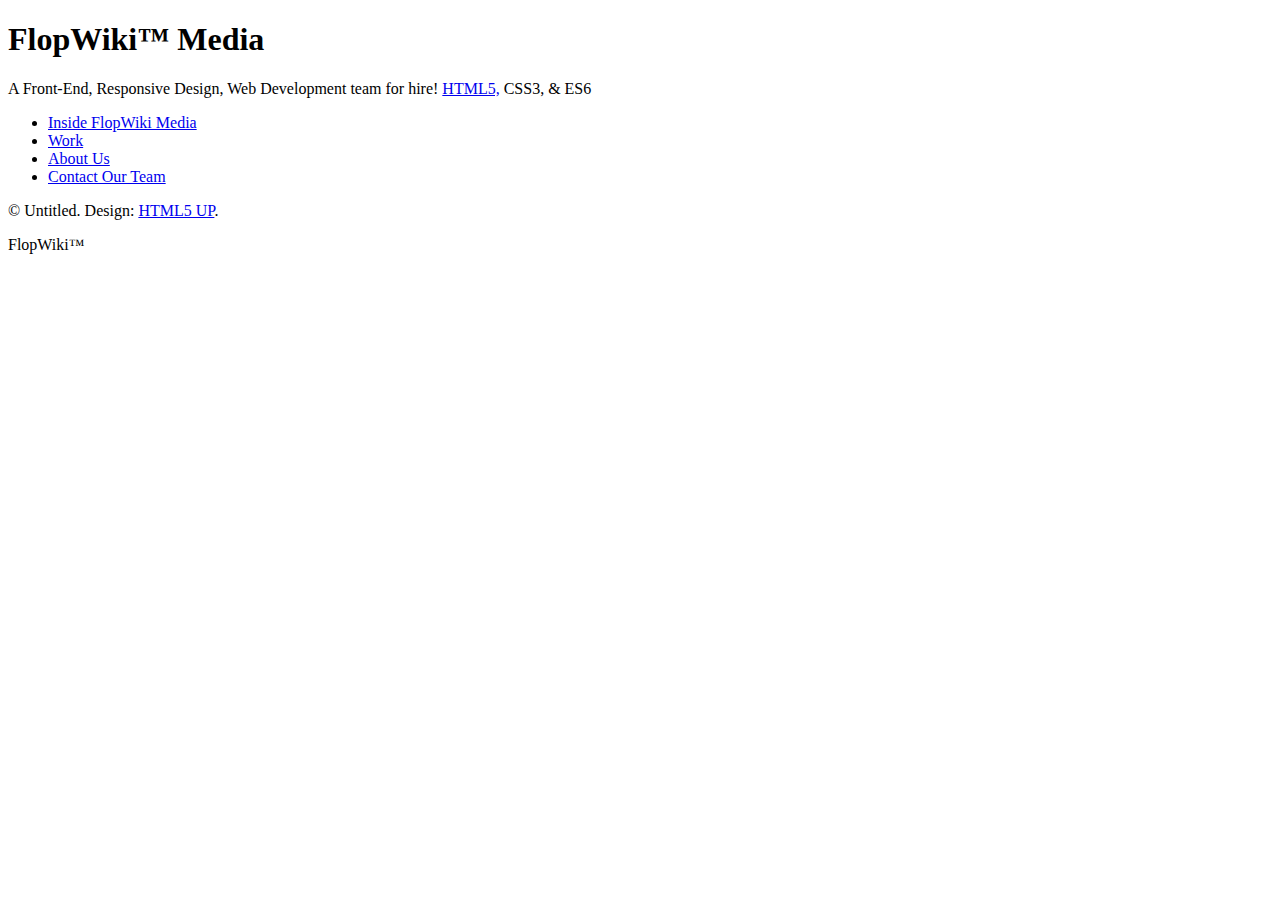
==== html5up-dimension/index.html @ 193b1855 "added additional source file path" ====
<!DOCTYPE HTML>
<!--
	Dimension by HTML5 UP
	html5up.net | @ajlkn
	Free for personal and commercial use under the CCA 3.0 license (html5up.net/license)
-->
<html>
	<head>
		<title>FlopWiki&trade; Media</title>
		<meta charset="utf-8" />
		<meta name="viewport" content="width=device-width, initial-scale=1, user-scalable=no" />
		<link rel="stylesheet" href="html5up-dimension\assets\css\main.css" />
		<link rel="stylesheet" href="html5up-dimension\assets\css\fontawesome-all.min.css">
		<link rel="stylesheet" href="html5up-dimension\assets\css\noscript.css">
		<noscript><link rel="stylesheet" href="assets/css/noscript.css" /></noscript>
	</head>
	<body class="is-preload">
		<!-- <img src="images\laptop-notebook.jpg" class="bg-img" alt=""> -->

		<!-- Wrapper -->
			<div id="wrapper">

				<!-- Header -->
					<header id="header">
						<div class="logo">
							<span class="icon fa-gem"></span>
						</div>
						<div class="content">
							<div class="inner">
								<h1>FlopWiki&trade; Media</h1>
								<p>A Front-End, Responsive Design, Web Development team for hire! <a href="#">HTML5,</a> CSS3, & ES6 <br />
								</p>
							</div>
						</div>
						<nav>
							<ul>
								<li><a href="#intro">Inside FlopWiki Media</a></li>
								<li><a href="#work">Work</a></li>
								<li><a href="#about">About Us</a></li>
								<li><a href="#contact">Contact Our Team</a></li>
								<!--<li><a href="#elements">Elements</a></li>-->
							</ul>
						</nav>
					</header>

				<!-- Main -->
					<div id="main">

						<!-- Intro -->
							<article id="intro">
								<h2 class="major">Intro</h2>
								<span class="image main"><img src="" alt="" /></span>
								<p>Aenean ornare velit lacus, ac varius enim ullamcorper eu. Proin aliquam facilisis ante interdum congue. Integer mollis, nisl amet convallis, porttitor magna ullamcorper, amet egestas mauris. Ut magna finibus nisi nec lacinia. Nam maximus erat id euismod egestas. By the way, check out my <a href="#work">awesome work</a>.</p>
								<p>Lorem ipsum dolor sit amet, consectetur adipiscing elit. Duis dapibus rutrum facilisis. Class aptent taciti sociosqu ad litora torquent per conubia nostra, per inceptos himenaeos. Etiam tristique libero eu nibh porttitor fermentum. Nullam venenatis erat id vehicula viverra. Nunc ultrices eros ut ultricies condimentum. Mauris risus lacus, blandit sit amet venenatis non, bibendum vitae dolor. Nunc lorem mauris, fringilla in aliquam at, euismod in lectus. Pellentesque habitant morbi tristique senectus et netus et malesuada fames ac turpis egestas. In non lorem sit amet elit placerat maximus. Pellentesque aliquam maximus risus, vel sed vehicula.</p>
							</article>

						<!-- Work -->
							<article id="work">
								<h2 class="major">Work</h2>
								<span class="image main"><img src="images/logo.png" alt="" /></span>
								<p>Adipiscing magna sed dolor elit. Praesent eleifend dignissim arcu, at eleifend sapien imperdiet ac. Aliquam erat volutpat. Praesent urna nisi, fringila lorem et vehicula lacinia quam. Integer sollicitudin mauris nec lorem luctus ultrices.</p>
								<p>Nullam et orci eu lorem consequat tincidunt vivamus et sagittis libero. Mauris aliquet magna magna sed nunc rhoncus pharetra. Pellentesque condimentum sem. In efficitur ligula tate urna. Maecenas laoreet massa vel lacinia pellentesque lorem ipsum dolor. Nullam et orci eu lorem consequat tincidunt. Vivamus et sagittis libero. Mauris aliquet magna magna sed nunc rhoncus amet feugiat tempus.</p>
							</article>

							<!-- Work -->
							<article id="work">
								<h2 class="major">Work</h2>
								<span class="image main"><img src="images/header-img.png" alt="" /></span>
								<p>Adipiscing magna sed dolor elit. Praesent eleifend dignissim arcu, at eleifend sapien imperdiet ac. Aliquam erat volutpat. Praesent urna nisi, fringila lorem et vehicula lacinia quam. Integer sollicitudin mauris nec lorem luctus ultrices.</p>
								<p>Nullam et orci eu lorem consequat tincidunt vivamus et sagittis libero. Mauris aliquet magna magna sed nunc rhoncus pharetra. Pellentesque condimentum sem. In efficitur ligula tate urna. Maecenas laoreet massa vel lacinia pellentesque lorem ipsum dolor. Nullam et orci eu lorem consequat tincidunt. Vivamus et sagittis libero. Mauris aliquet magna magna sed nunc rhoncus amet feugiat tempus.</p>
							</article>

							<!-- Work -->
							<article id="work">
								<h2 class="major">Work</h2>
								<span class="image main"><img src="images/about-plan.png" alt="" /></span>
								<p>Adipiscing magna sed dolor elit. Praesent eleifend dignissim arcu, at eleifend sapien imperdiet ac. Aliquam erat volutpat. Praesent urna nisi, fringila lorem et vehicula lacinia quam. Integer sollicitudin mauris nec lorem luctus ultrices.</p>
								<p>Nullam et orci eu lorem consequat tincidunt vivamus et sagittis libero. Mauris aliquet magna magna sed nunc rhoncus pharetra. Pellentesque condimentum sem. In efficitur ligula tate urna. Maecenas laoreet massa vel lacinia pellentesque lorem ipsum dolor. Nullam et orci eu lorem consequat tincidunt. Vivamus et sagittis libero. Mauris aliquet magna magna sed nunc rhoncus amet feugiat tempus.</p>
							</article>

						<!-- About -->
							<article id="about">
								<h2 class="major">About</h2>
								<span class="image main"><img src="images/pic03.jpg" alt="" /></span>
								<p>Lorem ipsum dolor sit amet, consectetur et adipiscing elit. Praesent eleifend dignissim arcu, at eleifend sapien imperdiet ac. Aliquam erat volutpat. Praesent urna nisi, fringila lorem et vehicula lacinia quam. Integer sollicitudin mauris nec lorem luctus ultrices. Aliquam libero et malesuada fames ac ante ipsum primis in faucibus. Cras viverra ligula sit amet ex mollis mattis lorem ipsum dolor sit amet.</p>
							</article>

						<!-- Contact -->
							<article id="contact">
								<h2 class="major">Contact</h2>
								<form method="post" action="#">
									<div class="fields">
										<div class="field half">
											<label for="name">Name</label>
											<input type="text" name="name" id="name" />
										</div>
										<div class="field half">
											<label for="email">Email</label>
											<input type="text" name="email" id="email" />
										</div>
										<div class="field">
											<label for="message">Message</label>
											<textarea name="message" id="message" rows="4"></textarea>
										</div>
									</div>
									<ul class="actions">
										<li><input type="submit" value="Send Message" class="primary" /></li>
										<li><input type="reset" value="Reset" /></li>
									</ul>
								</form>
								<ul class="icons">
									<li><a href="#" class="icon brands fa-twitter"><span class="label">Twitter</span></a></li>
									<li><a href="#" class="icon brands fa-facebook-f"><span class="label">Facebook</span></a></li>
									<li><a href="#" class="icon brands fa-instagram"><span class="label">Instagram</span></a></li>
									<li><a href="#" class="icon brands fa-github"><span class="label">GitHub</span></a></li>
								</ul>
							</article>

						<!-- Elements -->
							<!-- <article id="elements">
								<h2 class="major">Elements</h2>

								<section>
									<h3 class="major">Text</h3>
									<p>This is <b>bold</b> and this is <strong>strong</strong>. This is <i>italic</i> and this is <em>emphasized</em>.
									This is <sup>superscript</sup> text and this is <sub>subscript</sub> text.
									This is <u>underlined</u> and this is code: <code>for (;;) { ... }</code>. Finally, <a href="#">this is a link</a>.</p>
									<hr />
									<h2>Heading Level 2</h2>
									<h3>Heading Level 3</h3>
									<h4>Heading Level 4</h4>
									<h5>Heading Level 5</h5>
									<h6>Heading Level 6</h6>
									<hr />
									<h4>Blockquote</h4>
									<blockquote>Fringilla nisl. Donec accumsan interdum nisi, quis tincidunt felis sagittis eget tempus euismod. Vestibulum ante ipsum primis in faucibus vestibulum. Blandit adipiscing eu felis iaculis volutpat ac adipiscing accumsan faucibus. Vestibulum ante ipsum primis in faucibus lorem ipsum dolor sit amet nullam adipiscing eu felis.</blockquote>
									<h4>Preformatted</h4>

									<pre><code>i = 0;

while (!deck.isInOrder()) {
    print 'Iteration ' + i;
    deck.shuffle();
    i++;
}

print 'It took ' + i + ' iterations to sort the deck.';</code></pre>


								</section>

								<section>
									<h3 class="major">Lists</h3>

									<h4>Unordered</h4>
									<ul>
										<li>Dolor pulvinar etiam.</li>
										<li>Sagittis adipiscing.</li>
										<li>Felis enim feugiat.</li>
									</ul>

									<h4>Alternate</h4>
									<ul class="alt">
										<li>Dolor pulvinar etiam.</li>
										<li>Sagittis adipiscing.</li>
										<li>Felis enim feugiat.</li>
									</ul>

									<h4>Ordered</h4>
									<ol>
										<li>Dolor pulvinar etiam.</li>
										<li>Etiam vel felis viverra.</li>
										<li>Felis enim feugiat.</li>
										<li>Dolor pulvinar etiam.</li>
										<li>Etiam vel felis lorem.</li>
										<li>Felis enim et feugiat.</li>
									</ol>
									<h4>Icons</h4>
									<ul class="icons">
										<li><a href="#" class="icon brands fa-twitter"><span class="label">Twitter</span></a></li>
										<li><a href="#" class="icon brands fa-facebook-f"><span class="label">Facebook</span></a></li>
										<li><a href="#" class="icon brands fa-instagram"><span class="label">Instagram</span></a></li>
										<li><a href="#" class="icon brands fa-github"><span class="label">Github</span></a></li>
									</ul>

									<h4>Actions</h4>
									<ul class="actions">
										<li><a href="#" class="button primary">Default</a></li>
										<li><a href="#" class="button">Default</a></li>
									</ul>
									<ul class="actions stacked">
										<li><a href="#" class="button primary">Default</a></li>
										<li><a href="#" class="button">Default</a></li>
									</ul>
								</section>

								<section>
									<h3 class="major">Table</h3>
									<h4>Default</h4>
									<div class="table-wrapper">
										<table>
											<thead>
												<tr>
													<th>Name</th>
													<th>Description</th>
													<th>Price</th>
												</tr>
											</thead>
											<tbody>
												<tr>
													<td>Item One</td>
													<td>Ante turpis integer aliquet porttitor.</td>
													<td>29.99</td>
												</tr>
												<tr>
													<td>Item Two</td>
													<td>Vis ac commodo adipiscing arcu aliquet.</td>
													<td>19.99</td>
												</tr>
												<tr>
													<td>Item Three</td>
													<td> Morbi faucibus arcu accumsan lorem.</td>
													<td>29.99</td>
												</tr>
												<tr>
													<td>Item Four</td>
													<td>Vitae integer tempus condimentum.</td>
													<td>19.99</td>
												</tr>
												<tr>
													<td>Item Five</td>
													<td>Ante turpis integer aliquet porttitor.</td>
													<td>29.99</td>
												</tr>
											</tbody>
											<tfoot>
												<tr>
													<td colspan="2"></td>
													<td>100.00</td>
												</tr>
											</tfoot>
										</table>
									</div>

									<h4>Alternate</h4>
									<div class="table-wrapper">
										<table class="alt">
											<thead>
												<tr>
													<th>Name</th>
													<th>Description</th>
													<th>Price</th>
												</tr>
											</thead>
											<tbody>
												<tr>
													<td>Item One</td>
													<td>Ante turpis integer aliquet porttitor.</td>
													<td>29.99</td>
												</tr>
												<tr>
													<td>Item Two</td>
													<td>Vis ac commodo adipiscing arcu aliquet.</td>
													<td>19.99</td>
												</tr>
												<tr>
													<td>Item Three</td>
													<td> Morbi faucibus arcu accumsan lorem.</td>
													<td>29.99</td>
												</tr>
												<tr>
													<td>Item Four</td>
													<td>Vitae integer tempus condimentum.</td>
													<td>19.99</td>
												</tr>
												<tr>
													<td>Item Five</td>
													<td>Ante turpis integer aliquet porttitor.</td>
													<td>29.99</td>
												</tr>
											</tbody>
											<tfoot>
												<tr>
													<td colspan="2"></td>
													<td>100.00</td>
												</tr>
											</tfoot>
										</table>
									</div>
								</section>

								<section>
									<h3 class="major">Buttons</h3>
									<ul class="actions">
										<li><a href="#" class="button primary">Primary</a></li>
										<li><a href="#" class="button">Default</a></li>
									</ul>
									<ul class="actions">
										<li><a href="#" class="button">Default</a></li>
										<li><a href="#" class="button small">Small</a></li>
									</ul>
									<ul class="actions">
										<li><a href="#" class="button primary icon solid fa-download">Icon</a></li>
										<li><a href="#" class="button icon solid fa-download">Icon</a></li>
									</ul>
									<ul class="actions">
										<li><span class="button primary disabled">Disabled</span></li>
										<li><span class="button disabled">Disabled</span></li>
									</ul>
								</section>

								<section>
									<h3 class="major">Form</h3>
									<form method="post" action="#">
										<div class="fields">
											<div class="field half">
												<label for="demo-name">Name</label>
												<input type="text" name="demo-name" id="demo-name" value="" placeholder="Jane Doe" />
											</div>
											<div class="field half">
												<label for="demo-email">Email</label>
												<input type="email" name="demo-email" id="demo-email" value="" placeholder="jane@untitled.tld" />
											</div>
											<div class="field">
												<label for="demo-category">Category</label>
												<select name="demo-category" id="demo-category">
													<option value="">-</option>
													<option value="1">Manufacturing</option>
													<option value="1">Shipping</option>
													<option value="1">Administration</option>
													<option value="1">Human Resources</option>
												</select>
											</div>
											<div class="field half">
												<input type="radio" id="demo-priority-low" name="demo-priority" checked>
												<label for="demo-priority-low">Low</label>
											</div>
											<div class="field half">
												<input type="radio" id="demo-priority-high" name="demo-priority">
												<label for="demo-priority-high">High</label>
											</div>
											<div class="field half">
												<input type="checkbox" id="demo-copy" name="demo-copy">
												<label for="demo-copy">Email me a copy</label>
											</div>
											<div class="field half">
												<input type="checkbox" id="demo-human" name="demo-human" checked>
												<label for="demo-human">Not a robot</label>
											</div>
											<div class="field">
												<label for="demo-message">Message</label>
												<textarea name="demo-message" id="demo-message" placeholder="Enter your message" rows="6"></textarea>
											</div>
										</div>
										<ul class="actions">
											<li><input type="submit" value="Send Message" class="primary" /></li>
											<li><input type="reset" value="Reset" /></li>
										</ul>
									</form>
								</section>
							
							</article>
						-->

					</div>

				<!-- Footer -->
					<footer id="footer">
						<p class="copyright">&copy; Untitled. Design: <a href="https://html5up.net">HTML5 UP</a>.</p>
					</footer>

			</div>

		<!-- BG -->
			<div id="bg">FlopWiki&trade;</div>

		<!-- Scripts -->
			<script src="assets/js/jquery.min.js"></script>
			<script src="assets/js/browser.min.js"></script>
			<script src="assets/js/breakpoints.min.js"></script>
			<script src="assets/js/util.js"></script>
			<script src="assets/js/main.js"></script>

	</body>
</html>
---- html5up-dimension/assets/css/noscript.css ----
/*
	Dimension by HTML5 UP
	html5up.net | @ajlkn
	Free for personal and commercial use under the CCA 3.0 license (html5up.net/license)
*/

/* BG */

	body.is-preload #bg:before {
		background-color: transparent;
	}

/* Header */

	body.is-preload #header {
		-moz-filter: none;
		-webkit-filter: none;
		-ms-filter: none;
		filter: none;
	}

		body.is-preload #header > * {
			opacity: 1;
		}

		body.is-preload #header .content .inner {
			max-height: none;
			padding: 3rem 2rem;
			opacity: 1;
		}

/* Main */

	#main article {
		opacity: 1;
		margin: 4rem 0 0 0;
	}
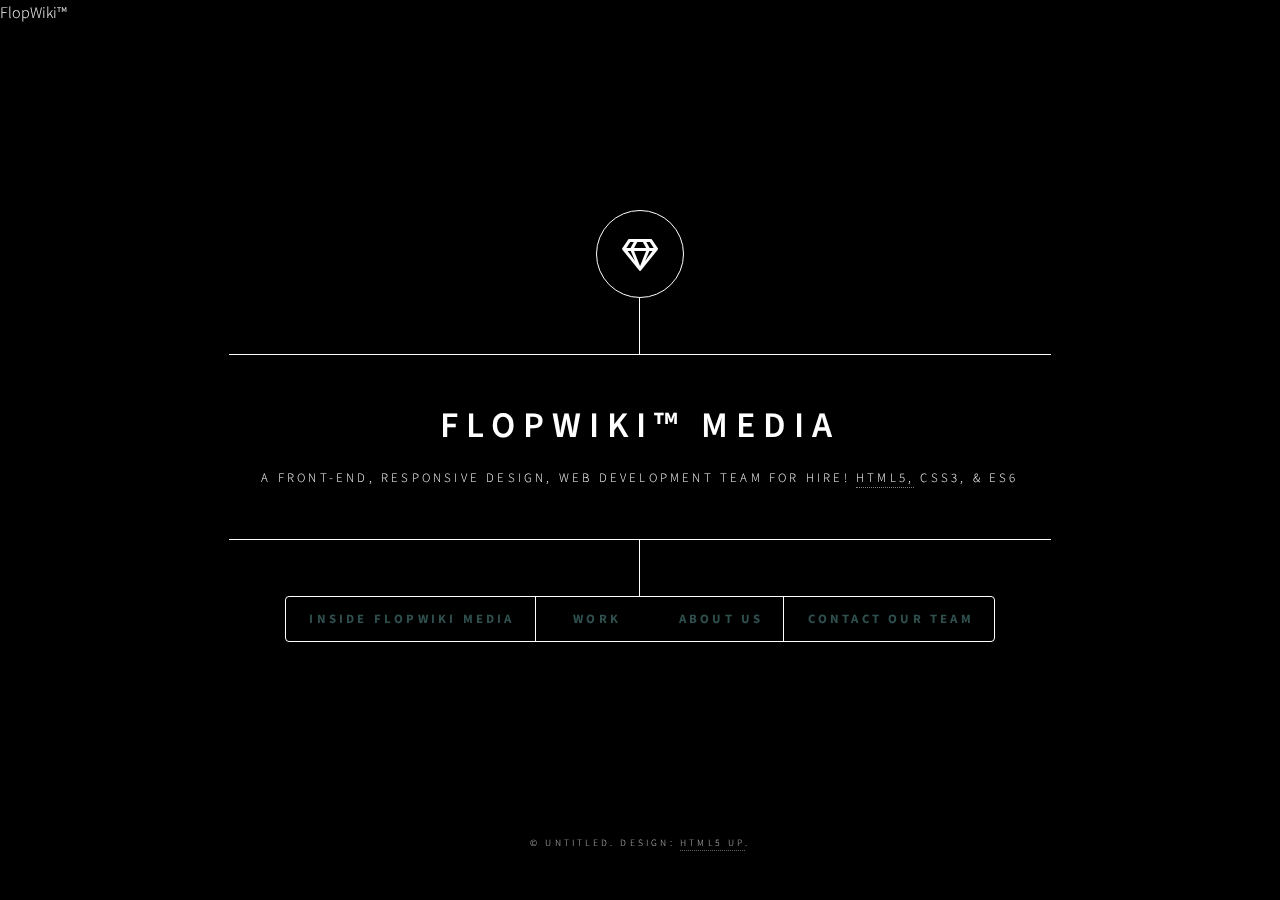
==== commit bfe1828b: "more path correction for display" ====
--- a/html5up-dimension/index.html
+++ b/html5up-dimension/index.html
@@ -9,9 +9,9 @@
 		<title>FlopWiki&trade; Media</title>
 		<meta charset="utf-8" />
 		<meta name="viewport" content="width=device-width, initial-scale=1, user-scalable=no" />
-		<link rel="stylesheet" href="html5up-dimension\assets\css\main.css" />
-		<link rel="stylesheet" href="html5up-dimension\assets\css\fontawesome-all.min.css">
-		<link rel="stylesheet" href="html5up-dimension\assets\css\noscript.css">
+		<link rel="stylesheet" href="assets\css\main.css" />
+		<link rel="stylesheet" href="assets\css\fontawesome-all.min.css">
+		<link rel="stylesheet" href="assets\css\noscript.css">
 		<noscript><link rel="stylesheet" href="assets/css/noscript.css" /></noscript>
 	</head>
 	<body class="is-preload">
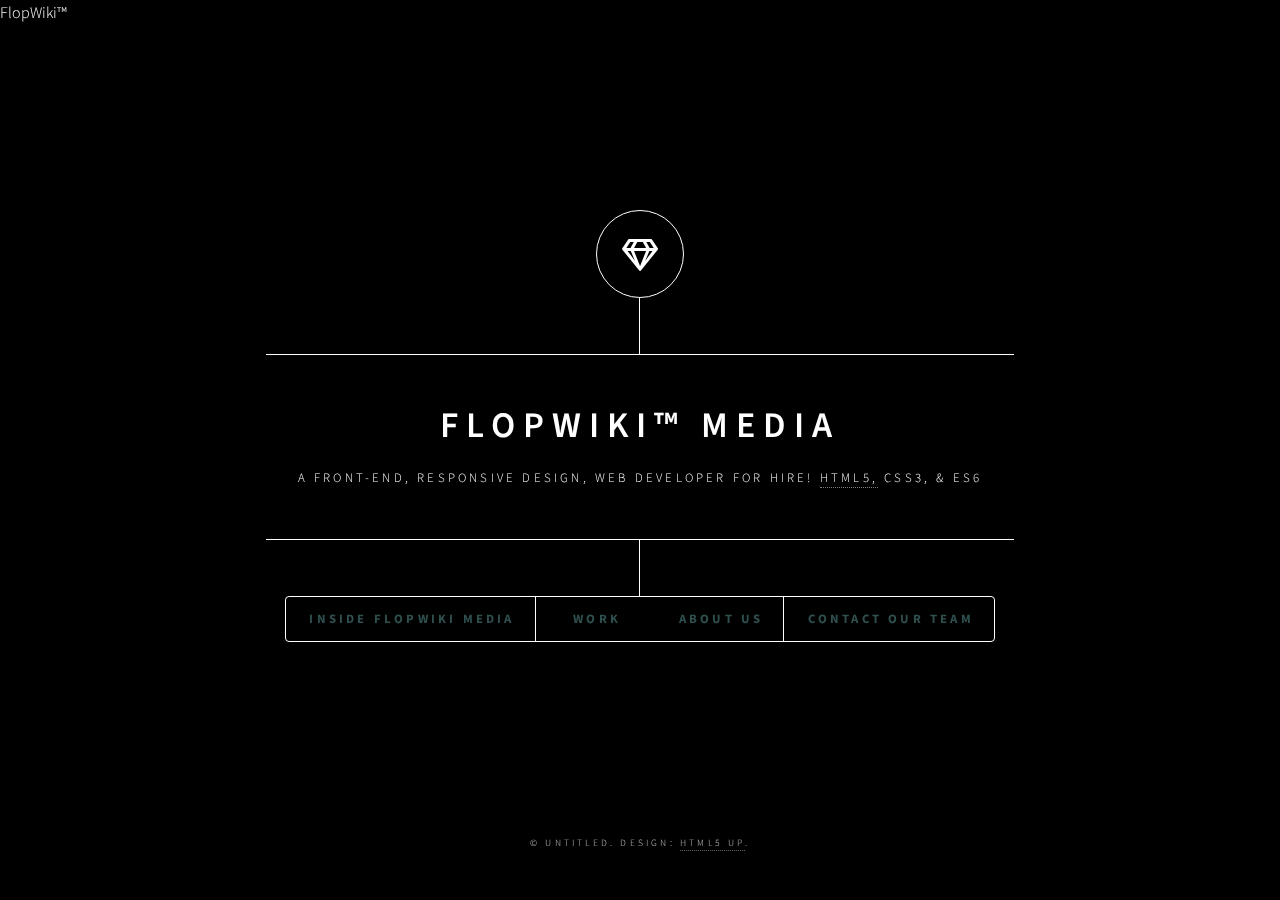
==== commit b80356e0: "update placeholder content to your information" ====
--- a/html5up-dimension/index.html
+++ b/html5up-dimension/index.html
@@ -6,7 +6,7 @@
 -->
 <html>
 	<head>
-		<title>FlopWiki&trade; Media</title>
+		<title>Dajuan Mcdonald</title>
 		<meta charset="utf-8" />
 		<meta name="viewport" content="width=device-width, initial-scale=1, user-scalable=no" />
 		<link rel="stylesheet" href="assets\css\main.css" />
@@ -15,7 +15,6 @@
 		<noscript><link rel="stylesheet" href="assets/css/noscript.css" /></noscript>
 	</head>
 	<body class="is-preload">
-		<!-- <img src="images\laptop-notebook.jpg" class="bg-img" alt=""> -->
 
 		<!-- Wrapper -->
 			<div id="wrapper">
@@ -28,7 +27,7 @@
 						<div class="content">
 							<div class="inner">
 								<h1>FlopWiki&trade; Media</h1>
-								<p>A Front-End, Responsive Design, Web Development team for hire! <a href="#">HTML5,</a> CSS3, & ES6 <br />
+								<p>A Front-End, Responsive Design, Web Developer for hire! <a href="#">HTML5,</a> CSS3, & ES6 <br />
 								</p>
 							</div>
 						</div>
@@ -49,9 +48,9 @@
 						<!-- Intro -->
 							<article id="intro">
 								<h2 class="major">Intro</h2>
-								<span class="image main"><img src="" alt="" /></span>
-								<p>Aenean ornare velit lacus, ac varius enim ullamcorper eu. Proin aliquam facilisis ante interdum congue. Integer mollis, nisl amet convallis, porttitor magna ullamcorper, amet egestas mauris. Ut magna finibus nisi nec lacinia. Nam maximus erat id euismod egestas. By the way, check out my <a href="#work">awesome work</a>.</p>
-								<p>Lorem ipsum dolor sit amet, consectetur adipiscing elit. Duis dapibus rutrum facilisis. Class aptent taciti sociosqu ad litora torquent per conubia nostra, per inceptos himenaeos. Etiam tristique libero eu nibh porttitor fermentum. Nullam venenatis erat id vehicula viverra. Nunc ultrices eros ut ultricies condimentum. Mauris risus lacus, blandit sit amet venenatis non, bibendum vitae dolor. Nunc lorem mauris, fringilla in aliquam at, euismod in lectus. Pellentesque habitant morbi tristique senectus et netus et malesuada fames ac turpis egestas. In non lorem sit amet elit placerat maximus. Pellentesque aliquam maximus risus, vel sed vehicula.</p>
+								<span class="image main"><img src="images\mypic.jpg" alt="" /></span>
+								<p>Dajuan Mcdonald is a customer centric, team oriented, multi-platform developer in training. He holds a Bachelor's degree in Information Systems from Strayer University. He has contributed to Open Source projects including Gentoo Linux, Kali Linux, Ettercap and Hack The Box. He's written a few articles and blogs on various topics including: Using SSH, Using Metasploit, Understanding Bug Reporting and How to write a Penetration Testing report. Currently Dajuan is working his way through Lambda's School for Full-Stack Web Developement. You can check out his <a href="#work">awesome work</a>.</p>
+								<p> Welcome to Flop Wiki Media&trade;</p>
 							</article>
 
 						<!-- Work -->
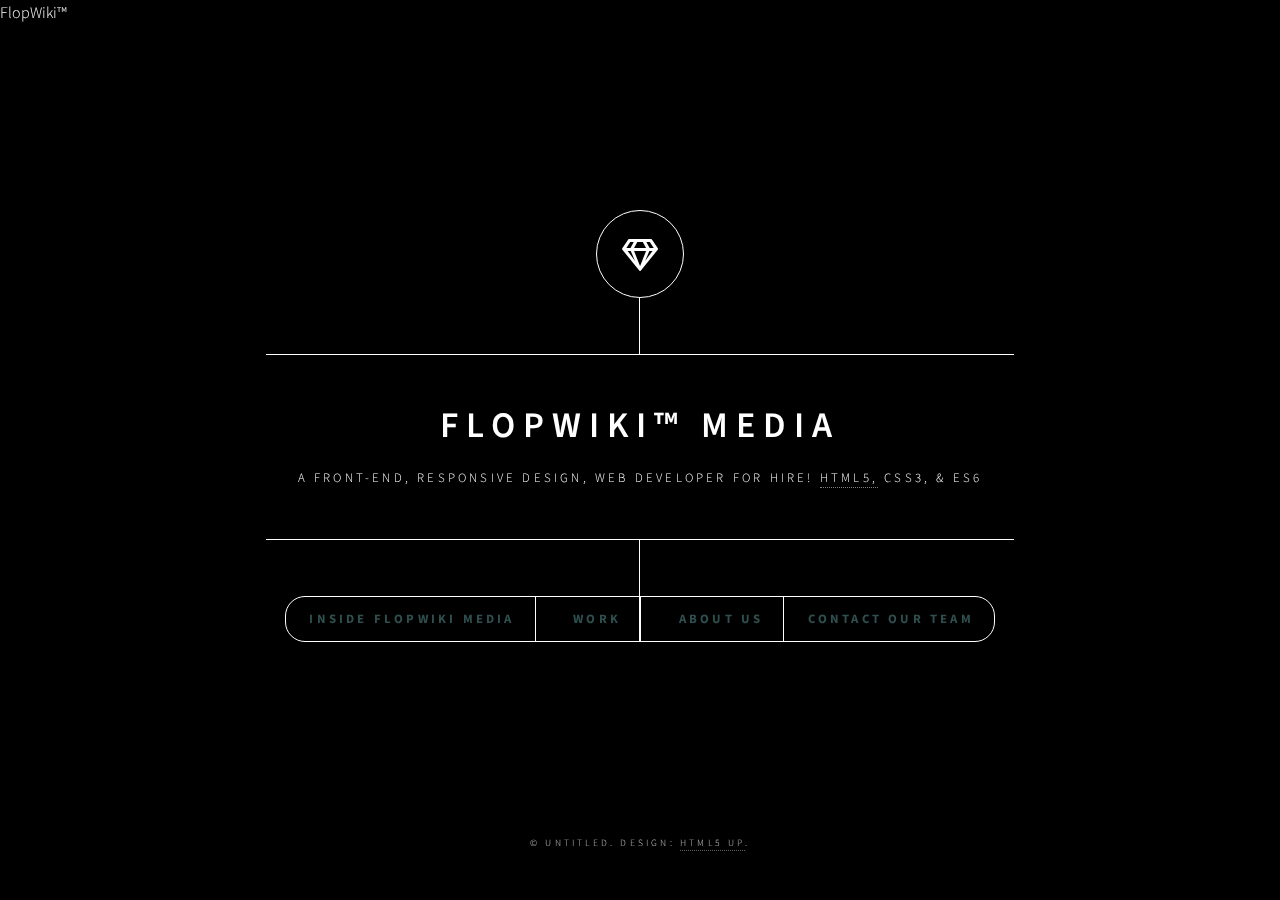
==== commit 51453dbe: "added custom github url, updated more placeholder content, inserted additional properties" ====
--- a/html5up-dimension/index.html
+++ b/html5up-dimension/index.html
@@ -47,59 +47,60 @@
 
 						<!-- Intro -->
 							<article id="intro">
-								<h2 class="major">Intro</h2>
+								<h2 class="major">Lead Developer</h2>
 								<span class="image main"><img src="images\mypic.jpg" alt="" /></span>
-								<p>Dajuan Mcdonald is a customer centric, team oriented, multi-platform developer in training. He holds a Bachelor's degree in Information Systems from Strayer University. He has contributed to Open Source projects including Gentoo Linux, Kali Linux, Ettercap and Hack The Box. He's written a few articles and blogs on various topics including: Using SSH, Using Metasploit, Understanding Bug Reporting and How to write a Penetration Testing report. Currently Dajuan is working his way through Lambda's School for Full-Stack Web Developement. You can check out his <a href="#work">awesome work</a>.</p>
+								<p>Dajuan Mcdonald is a customer centric, team oriented, multi-platform developer in training, and Lead Developer for FlopWiki&trade; Media. He holds a Bachelor's degree in Information Systems from Strayer University. He has contributed to Open Source projects including Gentoo Linux, Kali Linux, Ettercap and Hack The Box. He's written a few articles and blogs on various topics including: Using SSH, Using Metasploit, Understanding Bug Reporting and How to write a Penetration Testing report. Currently Dajuan is working his way through Lambda's School for Full-Stack Web Developement. You can check out his <a href="#work">awesome work</a>.</p>
 								<p> Welcome to Flop Wiki Media&trade;</p>
 							</article>
 
 						<!-- Work -->
 							<article id="work">
-								<h2 class="major">Work</h2>
+								<h2 class="major">User Interface</h2>
 								<span class="image main"><img src="images/logo.png" alt="" /></span>
-								<p>Adipiscing magna sed dolor elit. Praesent eleifend dignissim arcu, at eleifend sapien imperdiet ac. Aliquam erat volutpat. Praesent urna nisi, fringila lorem et vehicula lacinia quam. Integer sollicitudin mauris nec lorem luctus ultrices.</p>
-								<p>Nullam et orci eu lorem consequat tincidunt vivamus et sagittis libero. Mauris aliquet magna magna sed nunc rhoncus pharetra. Pellentesque condimentum sem. In efficitur ligula tate urna. Maecenas laoreet massa vel lacinia pellentesque lorem ipsum dolor. Nullam et orci eu lorem consequat tincidunt. Vivamus et sagittis libero. Mauris aliquet magna magna sed nunc rhoncus amet feugiat tempus.</p>
+								<p>Being able to create a user interface from scratch based on a design file is considered a basic necessity for front end developers. Here I demonstrated building a single page website using HTML and CSS based off a design file.</p>
+								<p>Welcome to FlopWiki&trade; Media.</p>
 							</article>
 
 							<!-- Work -->
 							<article id="work">
-								<h2 class="major">Work</h2>
+								<h2 class="major">Refactoring Code</h2>
 								<span class="image main"><img src="images/header-img.png" alt="" /></span>
-								<p>Adipiscing magna sed dolor elit. Praesent eleifend dignissim arcu, at eleifend sapien imperdiet ac. Aliquam erat volutpat. Praesent urna nisi, fringila lorem et vehicula lacinia quam. Integer sollicitudin mauris nec lorem luctus ultrices.</p>
-								<p>Nullam et orci eu lorem consequat tincidunt vivamus et sagittis libero. Mauris aliquet magna magna sed nunc rhoncus pharetra. Pellentesque condimentum sem. In efficitur ligula tate urna. Maecenas laoreet massa vel lacinia pellentesque lorem ipsum dolor. Nullam et orci eu lorem consequat tincidunt. Vivamus et sagittis libero. Mauris aliquet magna magna sed nunc rhoncus amet feugiat tempus.</p>
+								<p>Refactoring code is essential for maintainability. In this project, I build off the previous project adding another page and refactoring existing code from using inline-block to display: flex. </p>
+								<p>Welcome to FlopWiki&trade; Media.</p>
 							</article>
 
 							<!-- Work -->
 							<article id="work">
-								<h2 class="major">Work</h2>
+								<h2 class="major">Responsive Design</h2>
 								<span class="image main"><img src="images/about-plan.png" alt="" /></span>
-								<p>Adipiscing magna sed dolor elit. Praesent eleifend dignissim arcu, at eleifend sapien imperdiet ac. Aliquam erat volutpat. Praesent urna nisi, fringila lorem et vehicula lacinia quam. Integer sollicitudin mauris nec lorem luctus ultrices.</p>
-								<p>Nullam et orci eu lorem consequat tincidunt vivamus et sagittis libero. Mauris aliquet magna magna sed nunc rhoncus pharetra. Pellentesque condimentum sem. In efficitur ligula tate urna. Maecenas laoreet massa vel lacinia pellentesque lorem ipsum dolor. Nullam et orci eu lorem consequat tincidunt. Vivamus et sagittis libero. Mauris aliquet magna magna sed nunc rhoncus amet feugiat tempus.</p>
+								<p>Responsive Design addresses accessibility challenges. In this project, I introduced Media Queries into my website. Here I demonstrated knowledge of media queries, responsive design layouts and showing I know the difference between `fixed`, `fluid`, `adaptive`, and responsive layouts.</p>
+								<p>Welcome to FlopWiki&trade; Media.</p>
 							</article>
 
 						<!-- About -->
 							<article id="about">
-								<h2 class="major">About</h2>
-								<span class="image main"><img src="images/pic03.jpg" alt="" /></span>
-								<p>Lorem ipsum dolor sit amet, consectetur et adipiscing elit. Praesent eleifend dignissim arcu, at eleifend sapien imperdiet ac. Aliquam erat volutpat. Praesent urna nisi, fringila lorem et vehicula lacinia quam. Integer sollicitudin mauris nec lorem luctus ultrices. Aliquam libero et malesuada fames ac ante ipsum primis in faucibus. Cras viverra ligula sit amet ex mollis mattis lorem ipsum dolor sit amet.</p>
+								<h2 class="major">About Us</h2>
+								<span class="image main"><img src="images/htmltag.jpg" alt="" /></span>
+								<p>FlopWiki&trade; Media is a Responsive Design, Code Reviewing, Front-End Development team. We work with Linux, Windows and MacOS platforms. We specialize in Operating System Deployment, Web Design, Web Development, and Consulting. Our team Lead is Dajuan Mcdonald (domhnall). Our Front-End lead is Dajuan Mcdonald (fiopwk). Our endorsers are Lambda School, Gentoo Linux, and OpenBSD project.</p>
+								<p>Welcome to FlopWiki&trade; Media</p>
 							</article>
 
 						<!-- Contact -->
 							<article id="contact">
-								<h2 class="major">Contact</h2>
+								<h2 class="major">Contact Our Team</h2>
 								<form method="post" action="#">
 									<div class="fields">
 										<div class="field half">
 											<label for="name">Name</label>
-											<input type="text" name="name" id="name" />
+											<input type="text" placeholder="Name" name="name" id="name" />
 										</div>
 										<div class="field half">
 											<label for="email">Email</label>
-											<input type="text" name="email" id="email" />
+											<input type="text" placeholder="Email" name="email" id="email" />
 										</div>
 										<div class="field">
 											<label for="message">Message</label>
-											<textarea name="message" id="message" rows="4"></textarea>
+											<textarea name="message" placeholder="Text goes here" id="message" rows="4"></textarea>
 										</div>
 									</div>
 									<ul class="actions">
@@ -111,7 +112,7 @@
 									<li><a href="#" class="icon brands fa-twitter"><span class="label">Twitter</span></a></li>
 									<li><a href="#" class="icon brands fa-facebook-f"><span class="label">Facebook</span></a></li>
 									<li><a href="#" class="icon brands fa-instagram"><span class="label">Instagram</span></a></li>
-									<li><a href="#" class="icon brands fa-github"><span class="label">GitHub</span></a></li>
+									<li><a href="https://github.com/FIOpwK" class="icon brands fa-github"><span class="label">GitHub</span></a></li>
 								</ul>
 							</article>
 
